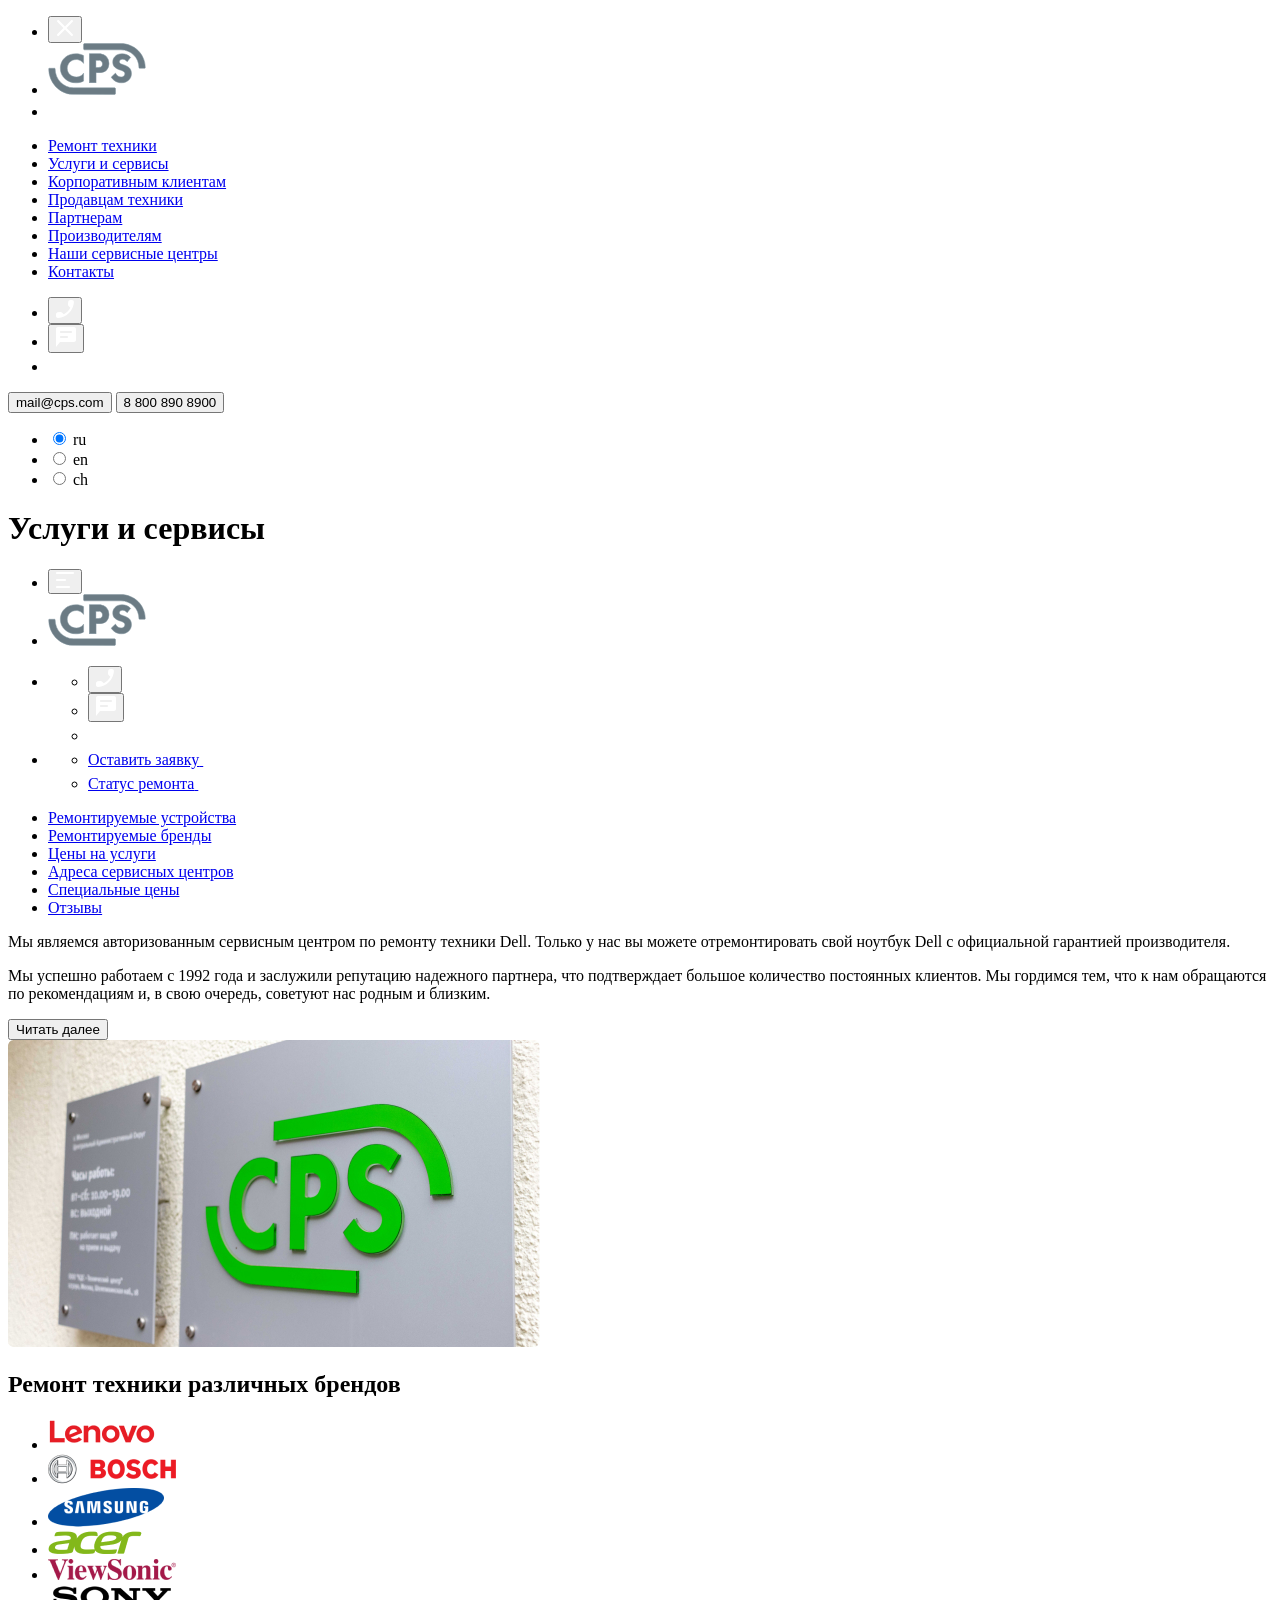
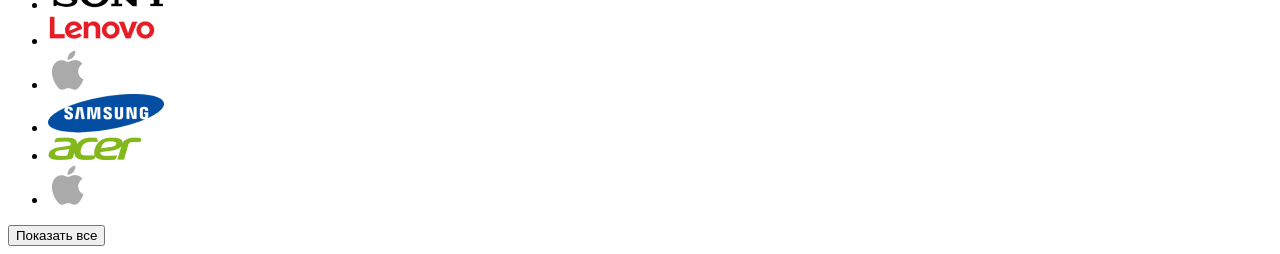
==== src/index.html @ 36b4d537 "first commit" ====
<!DOCTYPE html>
<html lang='ru'>
<head>
  <meta charset='UTF-8'>
  <meta name='viewport' content='width=device-width, initial-scale=1'>
  <title>Услуги и сервисы</title>
</head>
<body>
<div class='wrapper-main'>
  <aside class='side-menu'>
    <div class='side-menu__top'>
      <ul class='side-menu__header-list'>
        <li class='side-menu__header-item'>
          <button class='icon burger_close'>
            <img src='./img/icons/close.svg' alt='close menu'>
          </button>
        </li>
        <li class='side-menu__header-item'>
          <a class='logo' href='#'>
            <img src='./img/images/logo.svg' alt='logo'>
          </a>
        </li>
        <li class='side-menu__header-item'>
          <a href='#' class='icon'>
            <img src='./img/icons/search.svg' alt='search'>
          </a>
        </li>
      </ul>
      <nav class='side-menu__nav'>
        <ul class='side-menu__nav-list'>
          <li class='side-menu__nav-item'><a href='#' class='side-menu__nav-link'>Ремонт техники</a></li>
          <li class='side-menu__nav-item'><a href='#' class='side-menu__nav-link'>Услуги и сервисы</a></li>
          <li class='side-menu__nav-item'><a href='#' class='side-menu__nav-link'>Корпоративным клиентам</a></li>
          <li class='side-menu__nav-item'><a href='#' class='side-menu__nav-link'>Продавцам техники</a></li>
          <li class='side-menu__nav-item'><a href='#' class='side-menu__nav-link'>Партнерам</a></li>
          <li class='side-menu__nav-item'><a href='#' class='side-menu__nav-link'>Производителям</a></li>
          <li class='side-menu__nav-item'><a href='#' class='side-menu__nav-link'>Наши сервисные центры</a></li>
          <li class='side-menu__nav-item'><a href='#' class='side-menu__nav-link'>Контакты</a></li>
        </ul>
      </nav>
    </div>
    <div class='side-menu__bottom'>
      <div class='side-menu__contacts'>
        <ul class='side-menu__contacts-list'>
          <li class='side-menu__contacts-item'>
            <button class='icon'>
              <img src='./img/icons/call.svg' alt='call'>
            </button>
          </li>
          <li class='side-menu__contacts-item'>
            <button class='icon'>
              <img src='./img/icons/chat.svg' alt='feedback'>
            </button>
          </li>
          <li class='side-menu__contacts-item'>
            <a href='#' class='icon'>
              <img src='./img/icons/profile.svg' alt='profile'>
            </a>
          </li>
        </ul>
        <button class='side-menu__bottom-mail'>mail@cps.com</button>
        <button class='side-menu__bottom-phone'>8 800 890 8900</button>
      </div>
      <ul class='lang__list'>
        <li>
          <label>
            <input class='lang__input' type='radio' name='langs' checked>
            <span class='lang__text'>ru</span>
          </label>
        </li>
        <li>
          <label>
            <input class='lang__input' type='radio' name='langs'>
            <span class='lang__text'>en</span>
          </label>
        </li>
        <li>
          <label>
            <input class='lang__input' type='radio' name='langs'>
            <span class='lang__text'>ch</span>
          </label>
        </li>
      </ul>
    </div>
  </aside>
  <div class='wrapper'>
    <header class='header'>
      <h1 class='header__title'>Услуги и сервисы</h1>
      <div class='actions'>
        <ul class='actions__list'>
          <li class='actions__item'>
            <button class='header__icon burger icon'>
              <img src='img/icons/burger.svg' alt='menu'>
            </button>
          </li>
          <li class='actions__item'>
            <a href='#' class='logo'>
              <img src='img/images/logo.svg' alt='logo'>
            </a>
          </li>
        </ul>
        <ul class='actions__list'>
          <li class='actions__item'>
            <ul class='actions__sublist'>
              <li class='sublist__item'>
                <button class='header__icon icon' type='button'>
                  <img src='img/icons/call.svg' alt='Заказать звонок'>
                </button>
              </li>
              <li class='sublist__item'>
                <button class='header__icon icon' type='button'>
                  <img src='img/icons/chat.svg' alt='Обратная связь'>
                </button>
              </li>
              <li class='sublist__item'>
                <a href='#' class='header__icon icon'>
                  <img src='img/icons/profile.svg' alt='Личный кабинет'>
                </a>
              </li>
            </ul>

          </li>
          <li class='actions__item'>
            <ul class='actions__sublist'>
              <li class='sublist__item'>
                <a href='#' class='header__icon'>
                  <span class='header__btn-desc'>Оставить заявку</span>
                  <span class='icon'>
                                    <img src='img/icons/repair.svg' alt='Статус ремонта'>
                                </span>
                </a>
              </li>
              <li class='sublist__item'>
                <a href='#' class='header__icon'>
                  <span class='header__btn-desc'>Статус ремонта</span>
                  <span class='icon'>
                                <img src='img/icons/checkstatus.svg' alt='Статус ремонта'>
                            </span>
                </a>
              </li>
            </ul>
          </li>
        </ul>
      </div>
    </header>
    <nav class='nav'>
      <ul class='nav__list'>
        <li class='nav__item'><a class='nav__link' href='#'>Ремонтируемые устройства</a></li>
        <li class='nav__item'><a class='nav__link' href='#'>Ремонтируемые бренды</a></li>
        <li class='nav__item'><a class='nav__link' href='#'>Цены на услуги</a></li>
        <li class='nav__item'><a class='nav__link' href='#'>Адреса сервисных центров</a></li>
        <li class='nav__item'><a class='nav__link' href='#'>Специальные цены</a></li>
        <li class='nav__item'><a class='nav__link' href='#'>Отзывы</a></li>
      </ul>
    </nav>
    <article class='about-us'>
      <div class='about-us__text'>
        <div class='about-us__wrapper'>
          <p>Мы являемся авторизованным сервисным центром по ремонту техники Dell.
            Только у нас вы можете отремонтировать свой ноутбук Dell с официальной гарантией
            производителя.</p>
          <p>Мы успешно работаем с 1992 года и заслужили репутацию надежного партнера,
            что подтверждает большое количество постоянных клиентов.
            Мы гордимся тем, что к нам обращаются по рекомендациям и, в свою очередь, советуют нас
            родным и близким.</p>
        </div>
        <button class='show-more'>Читать далее</button>
      </div>
      <img src='img/images/banner.jpg' class='about-us__image' alt='cps'>
    </article>
    <section class='section'>
      <h2 class='section__title'>Ремонт техники различных брендов</h2>
      <div class='section__container section__container_closed'>
        <div class='slider swiper'>
          <ul class='slider__list swiper-wrapper'>
            <li class='swiper-slide'>
              <a href='#' class='slider__item'>
                <img src='./img/brands/lenovo.png' alt='lenovo'>
                <span class='slider__link'></span>
              </a>
            </li>
            <li class='swiper-slide'>
              <a href='#' class='slider__item'>
                <img src='./img/brands/bosch.png' alt='bosch'>
                <span class='slider__link'></span>
              </a>
            </li>
            <li class='swiper-slide'>
              <a href='#' class='slider__item'>
                <img src='./img/brands/samsung.png' alt='samsung'>
                <span class='slider__link'></span>
              </a>
            </li>
            <li class='swiper-slide'>
              <a href='#' class='slider__item'>
                <img src='./img/brands/acer.png' alt='acer'>
                <span class='slider__link'></span>
              </a>
            </li>
            <li class='swiper-slide'>
              <a href='#' class='slider__item'>
                <img src='./img/brands/viewsonic.png' alt='viewsonic'>
                <span class='slider__link'></span>
              </a>
            </li>
            <li class='swiper-slide'>
              <a href='#' class='slider__item'>
                <img src='./img/brands/sony.png' alt='sony'>
                <span class='slider__link'></span>
              </a>
            </li>
            <li class='swiper-slide'>
              <a href='#' class='slider__item'>
                <img src='./img/brands/lenovo.png' alt='lenovo'>
                <span class='slider__link'></span>
              </a>
            </li>
            <li class='swiper-slide'>
              <a href='#' class='slider__item'>
                <img src='./img/brands/apple.png' alt='apple'>
                <span class='slider__link'></span>
              </a>
            </li>
            <li class='swiper-slide'>
              <a href='#' class='slider__item'>
                <img src='./img/brands/samsung.png' alt='samsung'>
                <span class='slider__link'></span>
              </a>
            </li>
            <li class='swiper-slide'>
              <a href='#' class='slider__item'>
                <img src='./img/brands/acer.png' alt='acer'>
                <span class='slider__link'></span>
              </a>
            </li>
            <li class='swiper-slide'>
              <a href='#' class='slider__item'>
                <img src='./img/brands/apple.png' alt='apple'>
                <span class='slider__link'></span>
              </a>
            </li>
          </ul>
        </div>
        <div class='swiper-pagination'></div>
      </div>
      <button class='show-more section__btn'>
        Показать все
      </button>
    </section>
  </div>
</div>
</body>
</html>
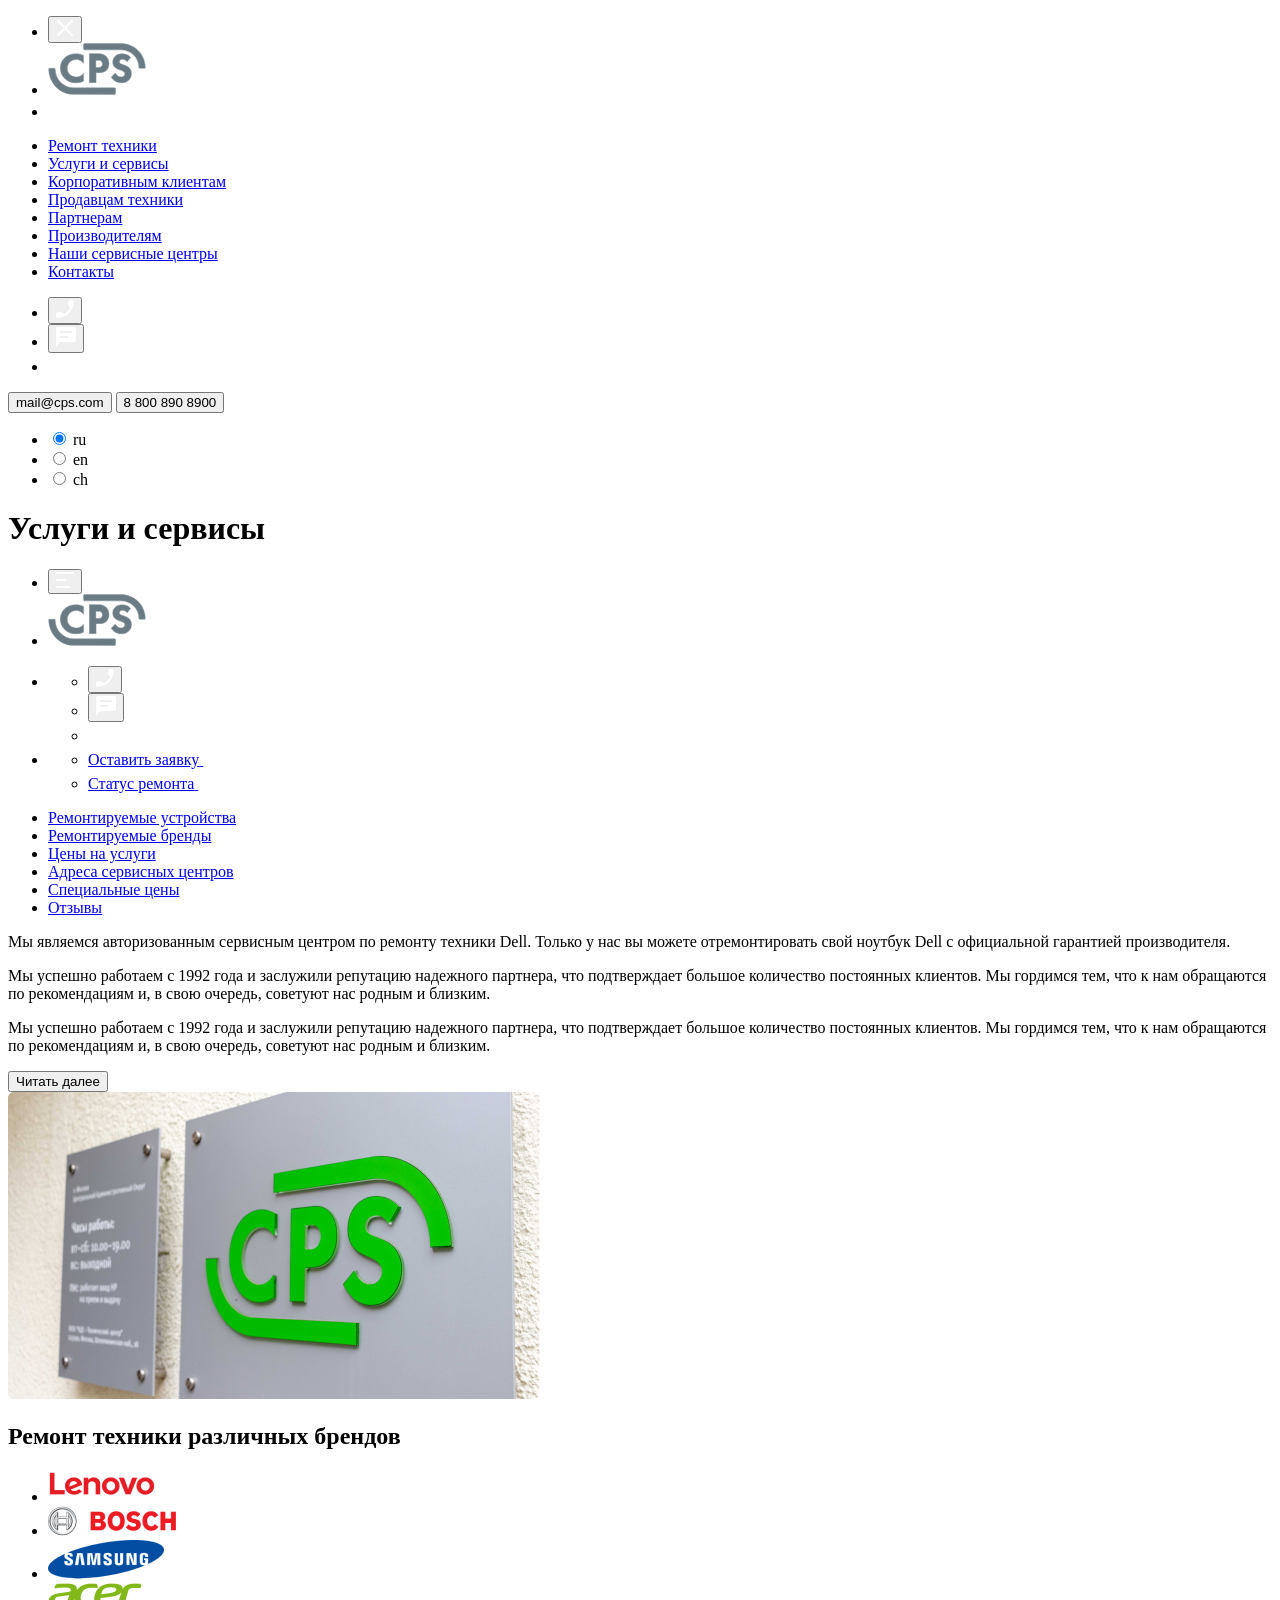
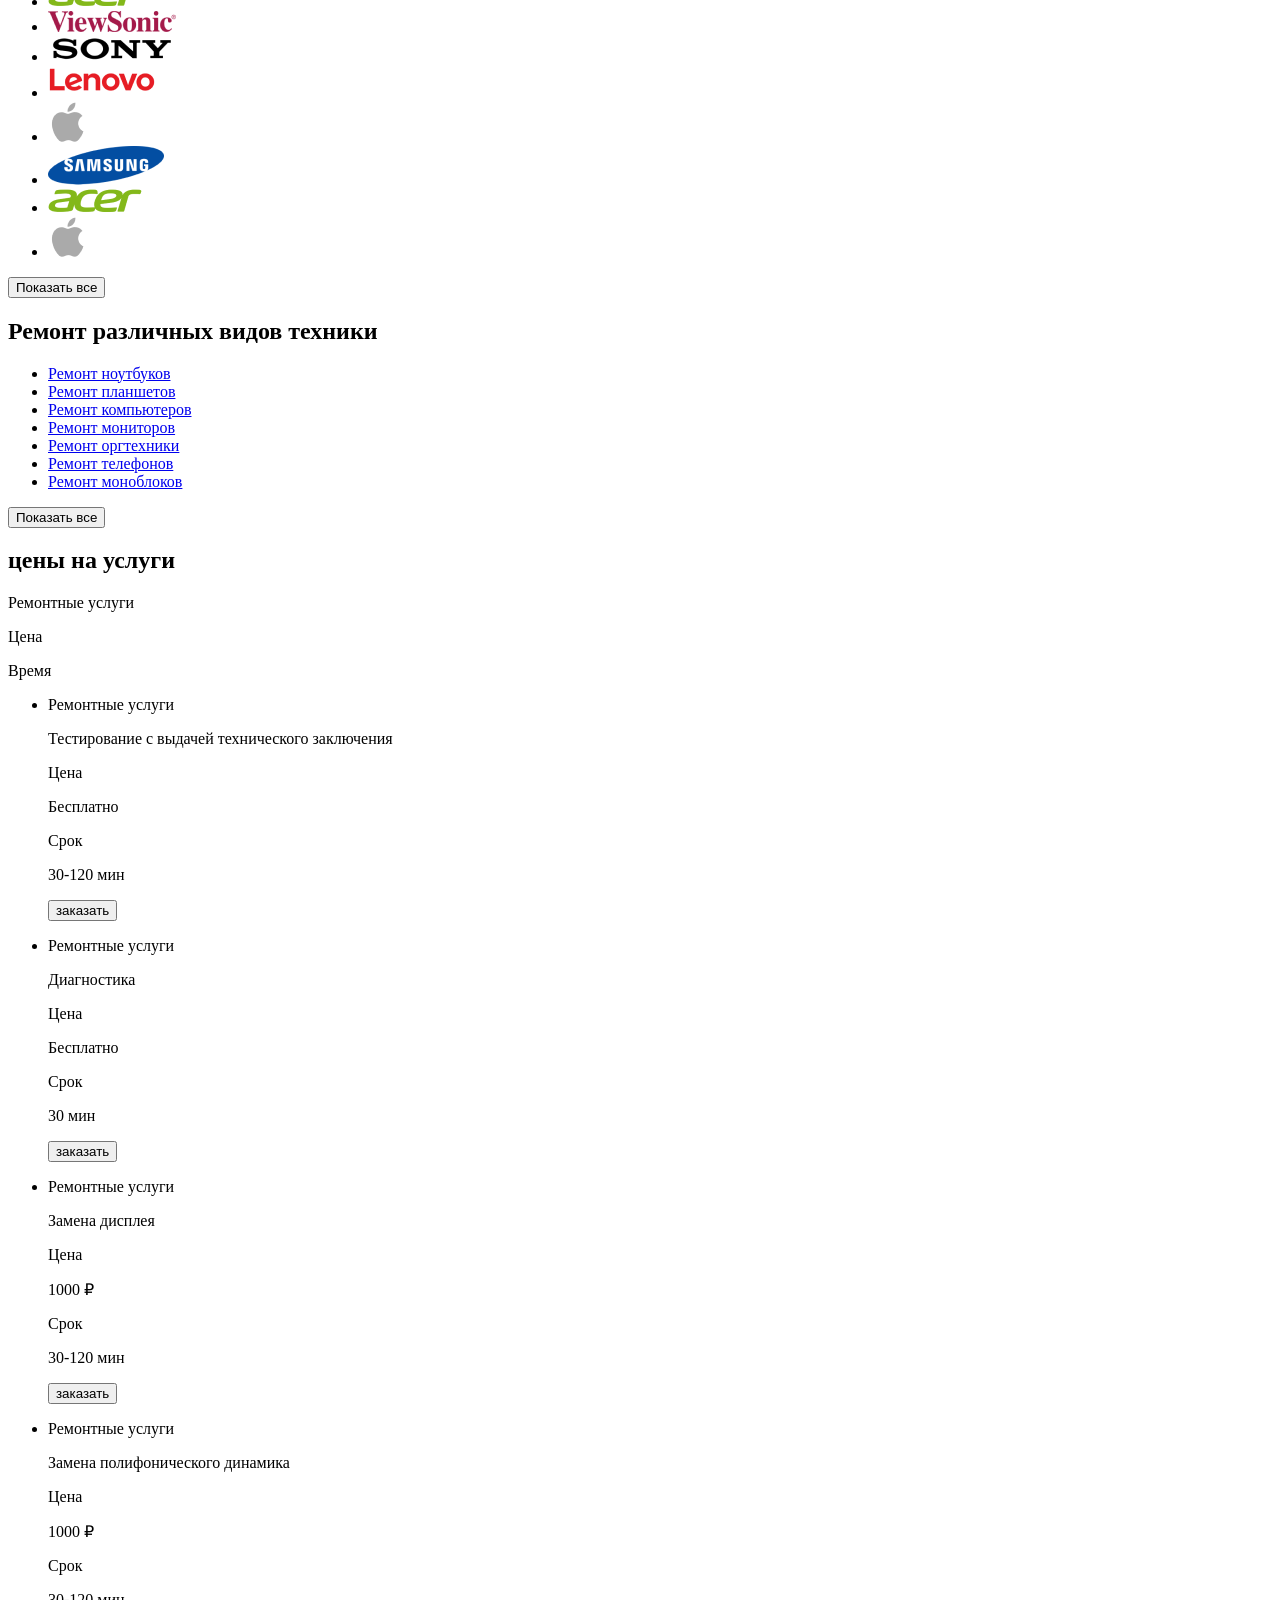
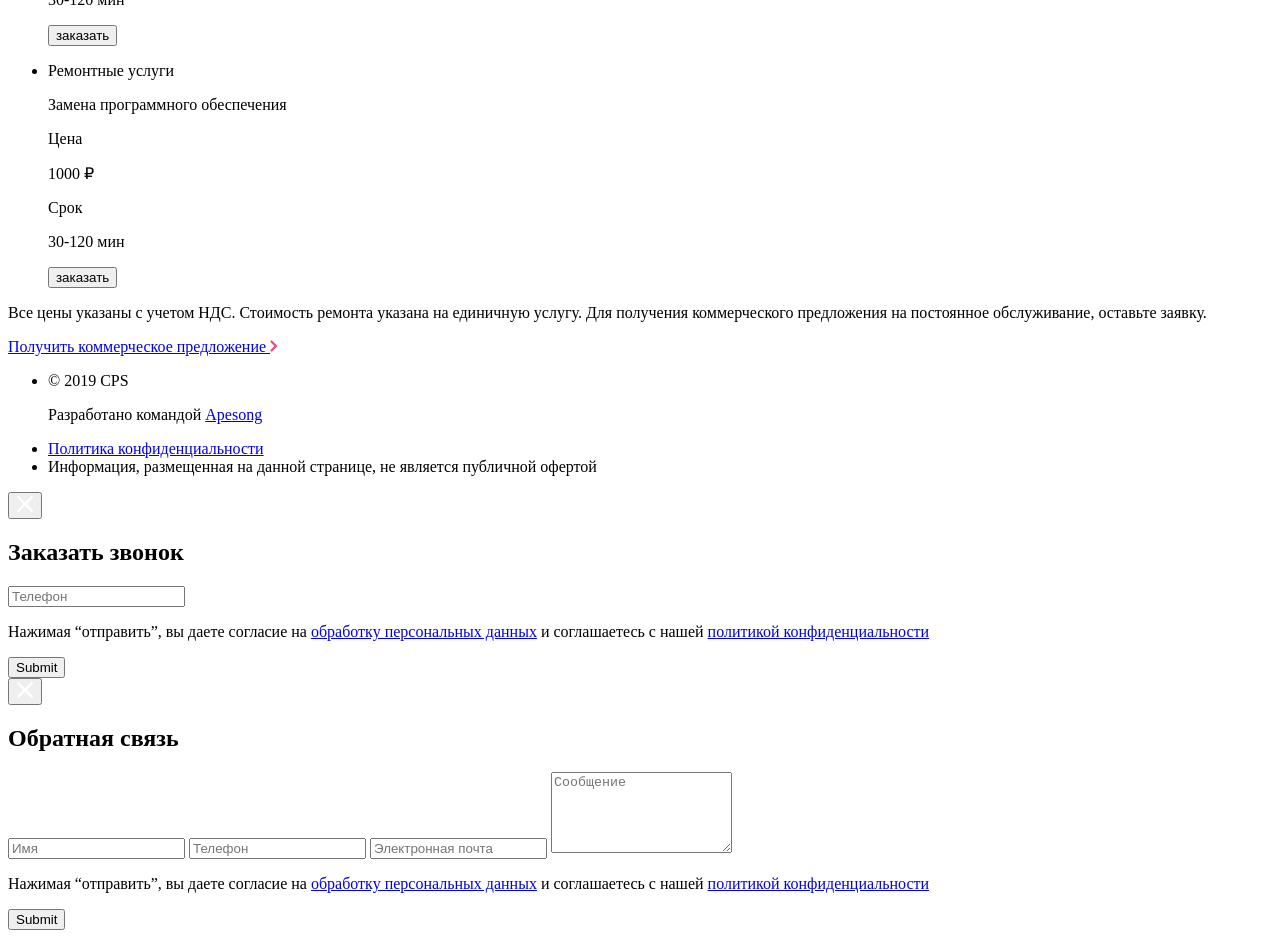
==== commit 2ff335a7: "1.6" ====
--- a/src/index.html
+++ b/src/index.html
@@ -43,12 +43,12 @@
       <div class='side-menu__contacts'>
         <ul class='side-menu__contacts-list'>
           <li class='side-menu__contacts-item'>
-            <button class='icon'>
+            <button class='icon callback-btn'>
               <img src='./img/icons/call.svg' alt='call'>
             </button>
           </li>
           <li class='side-menu__contacts-item'>
-            <button class='icon'>
+            <button class='icon feedback-btn'>
               <img src='./img/icons/chat.svg' alt='feedback'>
             </button>
           </li>
@@ -103,12 +103,12 @@
           <li class='actions__item'>
             <ul class='actions__sublist'>
               <li class='sublist__item'>
-                <button class='header__icon icon' type='button'>
+                <button class='header__icon icon callback-btn' type='button'>
                   <img src='img/icons/call.svg' alt='Заказать звонок'>
                 </button>
               </li>
               <li class='sublist__item'>
-                <button class='header__icon icon' type='button'>
+                <button class='header__icon icon feedback-btn' type='button'>
                   <img src='img/icons/chat.svg' alt='Обратная связь'>
                 </button>
               </li>
@@ -153,101 +153,395 @@
         <li class='nav__item'><a class='nav__link' href='#'>Отзывы</a></li>
       </ul>
     </nav>
-    <article class='about-us'>
-      <div class='about-us__text'>
-        <div class='about-us__wrapper'>
-          <p>Мы являемся авторизованным сервисным центром по ремонту техники Dell.
-            Только у нас вы можете отремонтировать свой ноутбук Dell с официальной гарантией
-            производителя.</p>
-          <p>Мы успешно работаем с 1992 года и заслужили репутацию надежного партнера,
-            что подтверждает большое количество постоянных клиентов.
-            Мы гордимся тем, что к нам обращаются по рекомендациям и, в свою очередь, советуют нас
-            родным и близким.</p>
+    <main class='main'>
+      <article class='about-us'>
+        <div class='about-us__text'>
+          <div class='about-us__wrapper about-us__wrapper_close'>
+            <p>Мы являемся авторизованным сервисным центром по ремонту техники Dell.
+              Только у нас вы можете отремонтировать свой ноутбук Dell с официальной гарантией
+              производителя.</p>
+            <p>Мы успешно работаем с 1992 года и заслужили репутацию надежного партнера,
+              что подтверждает большое количество постоянных клиентов.
+              Мы гордимся тем, что к нам обращаются по рекомендациям и, в свою очередь, советуют нас
+              родным и близким.</p>
+            <p>Мы успешно работаем с 1992 года и заслужили репутацию надежного партнера,
+              что подтверждает большое количество постоянных клиентов.
+              Мы гордимся тем, что к нам обращаются по рекомендациям и, в свою очередь, советуют нас
+              родным и близким.</p>
+          </div>
+          <button class='show-more about-us__btn'>Читать далее</button>
         </div>
-        <button class='show-more'>Читать далее</button>
+        <img src='img/images/banner.jpg' class='about-us__image' alt='cps'>
+      </article>
+      <div class='sections'>
+        <section class='section'>
+          <h2 class='section__title'>Ремонт техники различных брендов</h2>
+          <div class='section__container brands '>
+            <div class='slider swiper brands__slider'>
+              <ul class='brands__list swiper-wrapper'>
+                <li class='swiper-slide'>
+                  <a href='#' class='brands__item'>
+                    <img src='./img/brands/lenovo.png' alt='lenovo'>
+                    <span class='brands__link'></span>
+                  </a>
+                </li>
+                <li class='swiper-slide'>
+                  <a href='#' class='brands__item'>
+                    <img src='./img/brands/bosch.png' alt='bosch'>
+                    <span class='brands__link'></span>
+                  </a>
+                </li>
+                <li class='swiper-slide'>
+                  <a href='#' class='brands__item'>
+                    <img src='./img/brands/samsung.png' alt='samsung'>
+                    <span class='brands__link'></span>
+                  </a>
+                </li>
+                <li class='swiper-slide'>
+                  <a href='#' class='brands__item'>
+                    <img src='./img/brands/acer.png' alt='acer'>
+                    <span class='brands__link'></span>
+                  </a>
+                </li>
+                <li class='swiper-slide'>
+                  <a href='#' class='brands__item'>
+                    <img src='./img/brands/viewsonic.png' alt='viewsonic'>
+                    <span class='brands__link'></span>
+                  </a>
+                </li>
+                <li class='swiper-slide'>
+                  <a href='#' class='brands__item'>
+                    <img src='./img/brands/sony.png' alt='sony'>
+                    <span class='brands__link'></span>
+                  </a>
+                </li>
+                <li class='swiper-slide'>
+                  <a href='#' class='brands__item'>
+                    <img src='./img/brands/lenovo.png' alt='lenovo'>
+                    <span class='brands__link'></span>
+                  </a>
+                </li>
+                <li class='swiper-slide'>
+                  <a href='#' class='brands__item'>
+                    <img src='./img/brands/apple.png' alt='apple'>
+                    <span class='brands__link'></span>
+                  </a>
+                </li>
+                <li class='swiper-slide'>
+                  <a href='#' class='brands__item'>
+                    <img src='./img/brands/samsung.png' alt='samsung'>
+                    <span class='brands__link'></span>
+                  </a>
+                </li>
+                <li class='swiper-slide'>
+                  <a href='#' class='brands__item'>
+                    <img src='./img/brands/acer.png' alt='acer'>
+                    <span class='brands__link'></span>
+                  </a>
+                </li>
+                <li class='swiper-slide'>
+                  <a href='#' class='brands__item'>
+                    <img src='./img/brands/apple.png' alt='apple'>
+                    <span class='brands__link'></span>
+                  </a>
+                </li>
+              </ul>
+            </div>
+            <div class='brands__pagination swiper-pagination'></div>
+          </div>
+          <button class='show-more section__btn'>
+            Показать все
+          </button>
+        </section>
+        <section class='section'>
+          <h2 class='section__title'>Ремонт различных видов техники</h2>
+          <div class=' section__container device-type'>
+            <div class='slider swiper device-type__slider'>
+              <ul class='device-type__list swiper-wrapper'>
+                <li class='swiper-slide'>
+                  <a href='#' class='device-type__item'>
+                    <span>Ремонт ноутбуков</span>
+                    <span class='device-type__link'></span>
+                  </a>
+                </li>
+                <li class='swiper-slide'>
+                  <a href='#' class='device-type__item'>
+                    <span>Ремонт планшетов</span>
+                    <span class='device-type__link'></span>
+                  </a>
+                </li>
+                <li class='swiper-slide'>
+                  <a href='#' class='device-type__item'>
+                    <span>Ремонт компьютеров</span>
+                    <span class='device-type__link'></span>
+                  </a>
+                </li>
+                <li class='swiper-slide'>
+                  <a href='#' class='device-type__item'>
+                    <span>Ремонт мониторов</span>
+                    <span class='device-type__link'></span>
+                  </a>
+                </li>
+                <li class='swiper-slide'>
+                  <a href='#' class='device-type__item'>
+                    <span>Ремонт оргтехники</span>
+                    <span class='device-type__link'></span>
+                  </a>
+                </li>
+                <li class='swiper-slide'>
+                  <a href='#' class='device-type__item'>
+                    <span>Ремонт телефонов</span>
+                    <span class='device-type__link'></span>
+                  </a>
+                </li>
+                <li class='swiper-slide'>
+                  <a href='#' class='device-type__item'>
+                    <span>Ремонт моноблоков</span>
+                    <span class='device-type__link'></span>
+                  </a>
+                </li>
+
+              </ul>
+            </div>
+            <div class='device-type__pagination swiper-pagination'></div>
+          </div>
+          <button class='show-more section__btn'>
+            Показать все
+          </button>
+        </section>
+        <section class='section'>
+          <h2 class='section__title'>цены на услуги</h2>
+          <div class='section__container services'>
+            <div class='services__title-item'>
+              <p class='services__title-name'>Ремонтные услуги</p>
+              <p class='services__title-price'>Цена</p>
+              <p class='services__title-time'>Время</p>
+              <p class='services__title-empty'></p>
+            </div>
+            <div class='slider swiper services__slider'>
+              <ul class='services__list swiper-wrapper'>
+                <li class='swiper-slide'>
+                  <div class='services__item'>
+                    <div class='services__name'>
+                      <p class='services__item-title'>
+                        Ремонтные услуги
+                      </p>
+                      <p class='services__text'>
+                        Тестирование с выдачей технического заключения
+                      </p>
+                    </div>
+                    <div class='services__price'>
+                      <p class='services__item-title'>
+                        Цена
+                      </p>
+                      <p class='services__text'>
+                        Бесплатно
+                      </p>
+                    </div>
+                    <div class='services__time'>
+                      <p class='services__item-title'>
+                        Срок
+                      </p>
+                      <p class='services__text'>
+                        30-120 мин
+                      </p>
+                    </div>
+                    <button class='services__btn'>заказать</button>
+                  </div>
+
+                </li>
+                <li class='swiper-slide'>
+                  <div class='services__item'>
+                    <div class='services__name'>
+                      <p class='services__item-title'>
+                        Ремонтные услуги
+                      </p>
+                      <p class='services__text'>
+                        Диагностика
+                      </p>
+                    </div>
+                    <div class='services__price'>
+                      <p class='services__item-title'>
+                        Цена
+                      </p>
+                      <p class='services__text'>
+                        Бесплатно
+                      </p>
+                    </div>
+                    <div class='services__time'>
+                      <p class='services__item-title'>
+                        Срок
+                      </p>
+                      <p class='services__text'>
+                        30 мин
+                      </p>
+                    </div>
+                    <button class='services__btn'>заказать</button>
+                  </div>
+                </li>
+                <li class='swiper-slide'>
+                  <div class='services__item'>
+                    <div class='services__name'>
+                      <p class='services__item-title'>
+                        Ремонтные услуги
+                      </p>
+                      <p class='services__text'>
+                        Замена дисплея
+                      </p>
+                    </div>
+                    <div class='services__price'>
+                      <p class='services__item-title'>
+                        Цена
+                      </p>
+                      <p class='services__text'>
+                        1000 &#8381
+                      </p>
+                    </div>
+                    <div class='services__time'>
+                      <p class='services__item-title'>
+                        Срок
+                      </p>
+                      <p class='services__text'>
+                        30-120 мин
+                      </p>
+                    </div>
+                    <button class='services__btn'>заказать</button>
+                  </div>
+                </li>
+                <li class='swiper-slide'>
+                  <div class='services__item'>
+                    <div class='services__name'>
+                      <p class='services__item-title'>
+                        Ремонтные услуги
+                      </p>
+                      <p class='services__text'>
+                        Замена полифонического динамика
+                      </p>
+                    </div>
+                    <div class='services__price'>
+                      <p class='services__item-title'>
+                        Цена
+                      </p>
+                      <p class='services__text'>
+                        1000 &#8381
+                      </p>
+                    </div>
+                    <div class='services__time'>
+                      <p class='services__item-title'>
+                        Срок
+                      </p>
+                      <p class='services__text'>
+                        30-120 мин
+                      </p>
+                    </div>
+                    <button class='services__btn'>заказать</button>
+                  </div>
+                </li>
+                <li class='swiper-slide'>
+                  <div class='services__item'>
+                    <div class='services__name'>
+                      <p class='services__item-title'>
+                        Ремонтные услуги
+                      </p>
+                      <p class='services__text'>
+                        Замена программного обеспечения
+                      </p>
+                    </div>
+                    <div class='services__price'>
+                      <p class='services__item-title'>
+                        Цена
+                      </p>
+                      <p class='services__text'>
+                        1000 &#8381
+                      </p>
+                    </div>
+                    <div class='services__time'>
+                      <p class='services__item-title'>
+                        Срок
+                      </p>
+                      <p class='services__text'>
+                        30-120 мин
+                      </p>
+                    </div>
+                    <button class='services__btn'>заказать</button>
+                  </div>
+                </li>
+              </ul>
+            </div>
+            <div class='services__pagination swiper-pagination'></div>
+          </div>
+          <p class='section__desc'>
+            Все цены указаны с учетом НДС. Стоимость ремонта указана на единичную услугу.
+            Для получения коммерческого предложения на постоянное обслуживание, оставьте заявку.
+          </p>
+          <a href='#' class='section__btn services__section-btn'>
+            Получить коммерческое предложение
+            <span class='services__section-btn_arrow'>
+              <svg width='8' height='12' viewBox='0 0 8 12' fill='none'
+                   xmlns='http://www.w3.org/2000/svg'>
+              <path fill-rule='evenodd' clip-rule='evenodd'
+                    d='M4.5 6L0.707106 2.20711C0.316582 1.81658 0.316582 1.18342 0.707107 0.792893L0.792893 0.707107C1.18342 0.316583 1.81658 0.316583 2.20711 0.707107L6.79289 5.29289C7.18342 5.68342 7.18342 6.31658 6.79289 6.70711L2.20711 11.2929C1.81658 11.6834 1.18342 11.6834 0.792893 11.2929L0.707107 11.2071C0.316583 10.8166 0.316583 10.1834 0.707107 9.79289L4.5 6Z'
+                    fill='#FF3E79' />
+              </svg>
+            </span>
+          </a>
+        </section>
       </div>
-      <img src='img/images/banner.jpg' class='about-us__image' alt='cps'>
-    </article>
-    <section class='section'>
-      <h2 class='section__title'>Ремонт техники различных брендов</h2>
-      <div class='section__container section__container_closed'>
-        <div class='slider swiper'>
-          <ul class='slider__list swiper-wrapper'>
-            <li class='swiper-slide'>
-              <a href='#' class='slider__item'>
-                <img src='./img/brands/lenovo.png' alt='lenovo'>
-                <span class='slider__link'></span>
-              </a>
-            </li>
-            <li class='swiper-slide'>
-              <a href='#' class='slider__item'>
-                <img src='./img/brands/bosch.png' alt='bosch'>
-                <span class='slider__link'></span>
-              </a>
-            </li>
-            <li class='swiper-slide'>
-              <a href='#' class='slider__item'>
-                <img src='./img/brands/samsung.png' alt='samsung'>
-                <span class='slider__link'></span>
-              </a>
-            </li>
-            <li class='swiper-slide'>
-              <a href='#' class='slider__item'>
-                <img src='./img/brands/acer.png' alt='acer'>
-                <span class='slider__link'></span>
-              </a>
-            </li>
-            <li class='swiper-slide'>
-              <a href='#' class='slider__item'>
-                <img src='./img/brands/viewsonic.png' alt='viewsonic'>
-                <span class='slider__link'></span>
-              </a>
-            </li>
-            <li class='swiper-slide'>
-              <a href='#' class='slider__item'>
-                <img src='./img/brands/sony.png' alt='sony'>
-                <span class='slider__link'></span>
-              </a>
-            </li>
-            <li class='swiper-slide'>
-              <a href='#' class='slider__item'>
-                <img src='./img/brands/lenovo.png' alt='lenovo'>
-                <span class='slider__link'></span>
-              </a>
-            </li>
-            <li class='swiper-slide'>
-              <a href='#' class='slider__item'>
-                <img src='./img/brands/apple.png' alt='apple'>
-                <span class='slider__link'></span>
-              </a>
-            </li>
-            <li class='swiper-slide'>
-              <a href='#' class='slider__item'>
-                <img src='./img/brands/samsung.png' alt='samsung'>
-                <span class='slider__link'></span>
-              </a>
-            </li>
-            <li class='swiper-slide'>
-              <a href='#' class='slider__item'>
-                <img src='./img/brands/acer.png' alt='acer'>
-                <span class='slider__link'></span>
-              </a>
-            </li>
-            <li class='swiper-slide'>
-              <a href='#' class='slider__item'>
-                <img src='./img/brands/apple.png' alt='apple'>
-                <span class='slider__link'></span>
-              </a>
-            </li>
-          </ul>
-        </div>
-        <div class='swiper-pagination'></div>
-      </div>
-      <button class='show-more section__btn'>
-        Показать все
-      </button>
-    </section>
+    </main>
+    <footer class='footer'>
+      <ul class='footer__list'>
+        <li class='footer__item'>
+          <p>&#169 2019 CPS</p>
+          <p>
+            Разработано командой <a class='footer__link' href='#'>Apesong</a>
+          </p>
+        </li>
+        <li class='footer__item'>
+          <a class='footer__link' href='#'>Политика конфиденциальности</a>
+        </li>
+        <li class='footer__item'>
+          Информация, размещенная на данной странице, не является публичной офертой
+        </li>
+      </ul>
+    </footer>
   </div>
+  <div class='popup callback'>
+    <button class='icon popup__close'>
+      <img src='./img/icons/close.svg' alt='close menu'>
+    </button>
+    <h2 class='popup__title'>Заказать звонок</h2>
+    <form class='popup__form' action='#'>
+      <input class='popup__input' type='number' placeholder='Телефон'>
+      <p class='popup__politics'>Нажимая “отправить”, вы даете согласие на
+        <a class='popup__link' href='#'>обработку персональных данных</a>
+        и соглашаетесь с нашей
+        <a class='popup__link' href='#'>политикой конфиденциальности</a>
+      </p>
+      <input class='submit-btn popup__submit' type='submit'>
+    </form>
+  </div>
+  <div class='popup feedback'>
+    <button class='icon popup__close'>
+      <img src='./img/icons/close.svg' alt='close menu'>
+    </button>
+    <h2 class='popup__title'>Обратная связь</h2>
+    <form class='popup__form' action='#'>
+      <input class='popup__input' type='text' placeholder='Имя'>
+      <input class='popup__input' type='number' placeholder='Телефон'>
+      <input class='popup__input' type='email' placeholder='Электронная почта'>
+      <textarea class='popup__input' placeholder='Сообщение' rows='5'></textarea>
+      <p class='popup__politics'>Нажимая “отправить”, вы даете согласие на
+        <a class='popup__link' href='#'>обработку персональных данных</a>
+        и соглашаетесь с нашей
+        <a class='popup__link' href='#'>политикой конфиденциальности</a>
+      </p>
+      <input class='submit-btn popup__submit' type='submit'>
+    </form>
+  </div>
+
+
+  <div class='blur popup__blur side-menu__blur'></div>
 </div>
+
 </body>
 </html>
